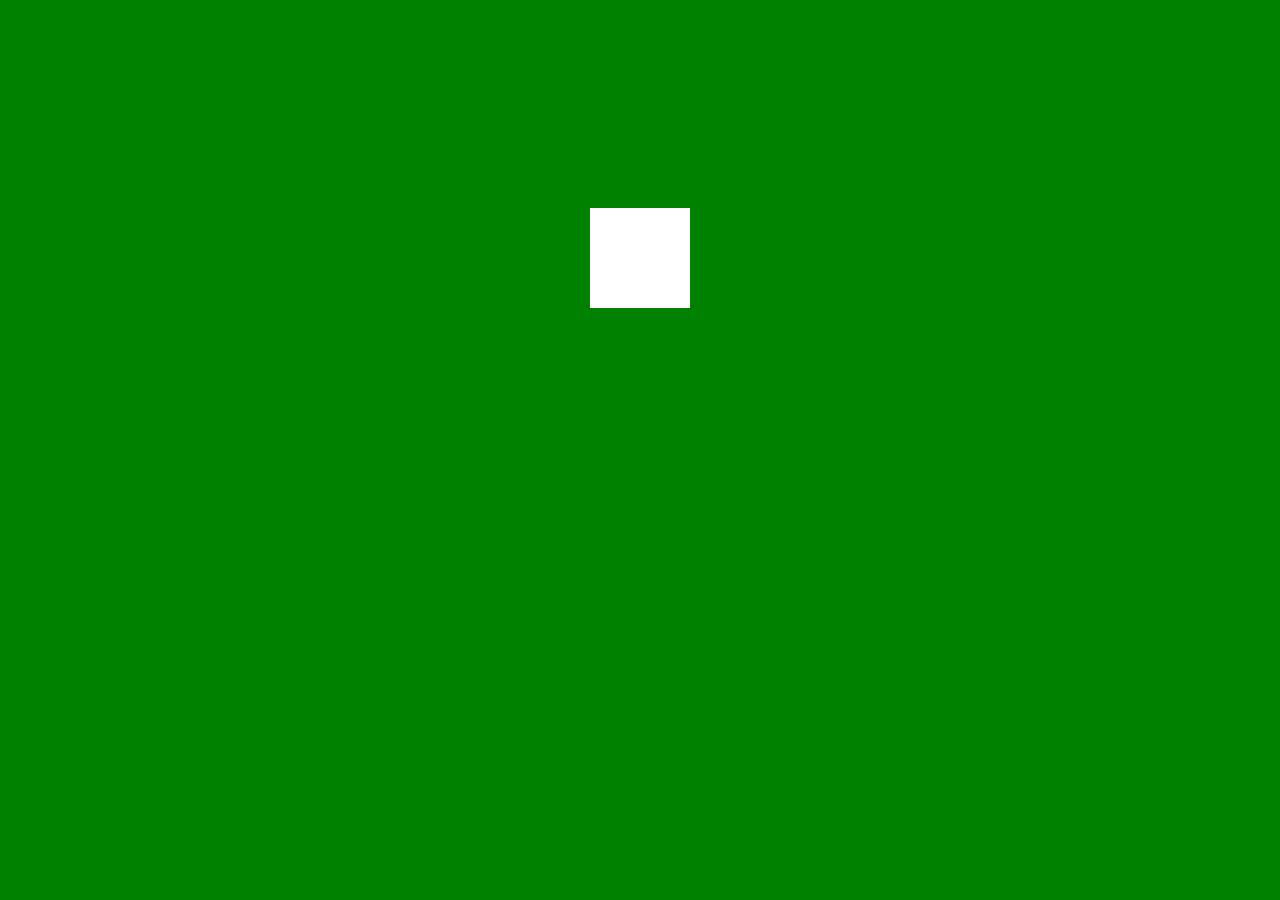
==== index.html @ b745e951 "Push new shadow objects into an array" ====
<html>

<head>
<meta http-equiv="Content-Type" content="text/html">
<title>New Page 1</title>
<link rel="stylesheet" href="style.css" media="screen" title="Main stylesheet">
<script type="text/javascript" src="shadow.js"></script>
</head>

<body>

	<div id="box1" class="shadow"></div>
	<div id="box2" class="shadow"></div>

</body>

</html>
---- style.css ----
*{
	margin, padding: 0;
}

body {
  background-color: green;
}

div {
	width:100px;
	height:100px;
	font-size:20px;
  box-shadow: 0 0 0 #888888;
  background-color: white;
  position:absolute;
  margin:200 auto;
  left:0;
  right:0;
}
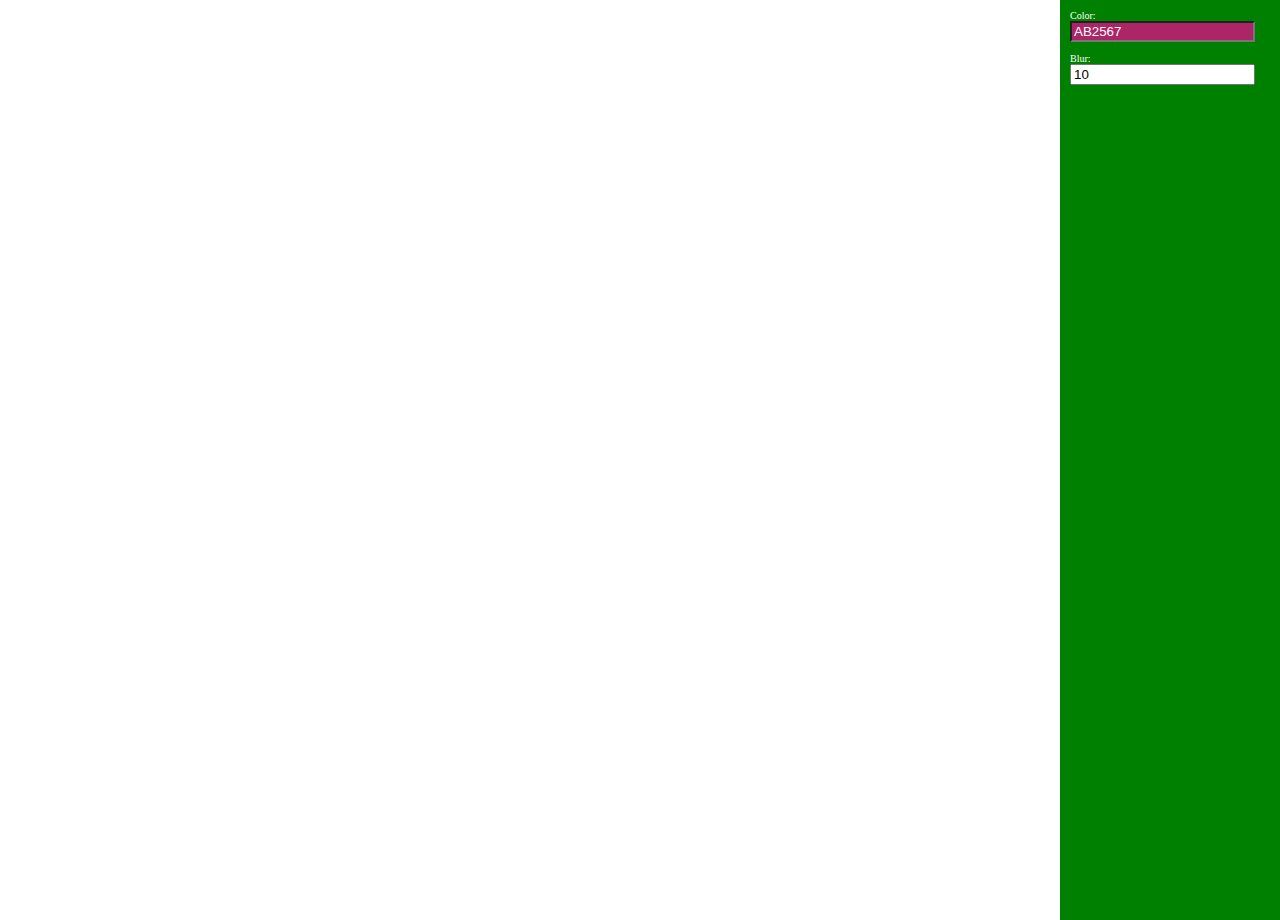
==== commit 3ec01c9f: "Added controls to change colour and blur" ====
--- a/index.html
+++ b/index.html
@@ -5,12 +5,30 @@
 <title>New Page 1</title>
 <link rel="stylesheet" href="style.css" media="screen" title="Main stylesheet">
 <script type="text/javascript" src="shadow.js"></script>
+<script src="ext/jscolor.min.js"></script>
+
 </head>
 
 <body>
 
+	<div id="controls">
+		<form id="controlForm">
+		Color: <input id="controlColor" class="jscolor" value="ab2567" />
+		<br /><br />
+		Blur: <input id="controlBlur" value="10" />
+		</form>
+	</div>
+
 	<div id="box1" class="shadow"></div>
 	<div id="box2" class="shadow"></div>
+
+	<script>
+
+	 let x = document.getElementById("controlForm")
+
+	 console.log(x);
+
+	</script>
 
 </body>
 
--- a/style.css
+++ b/style.css
@@ -3,10 +3,24 @@
 }
 
 body {
-  background-color: green;
+  background-color: white;
+	font-size: 10px
 }
 
-div {
+#controls {
+	z-index:10;
+	position:absolute;
+	top:0;
+	right:0;
+	width:200px;
+	height:100%;
+	background-color:green;
+
+	padding:10px;
+	color: white;
+}
+
+#box1 {
 	width:100px;
 	height:100px;
 	font-size:20px;
@@ -17,3 +31,15 @@
   left:0;
   right:0;
 }
+
+#box2 {
+	width:50px;
+	height:200px;
+	font-size:20px;
+  box-shadow: 0 0 0 #888888;
+  background-color: white;
+  position:absolute;
+  margin:0;
+  left:200;
+  right:0;
+}
